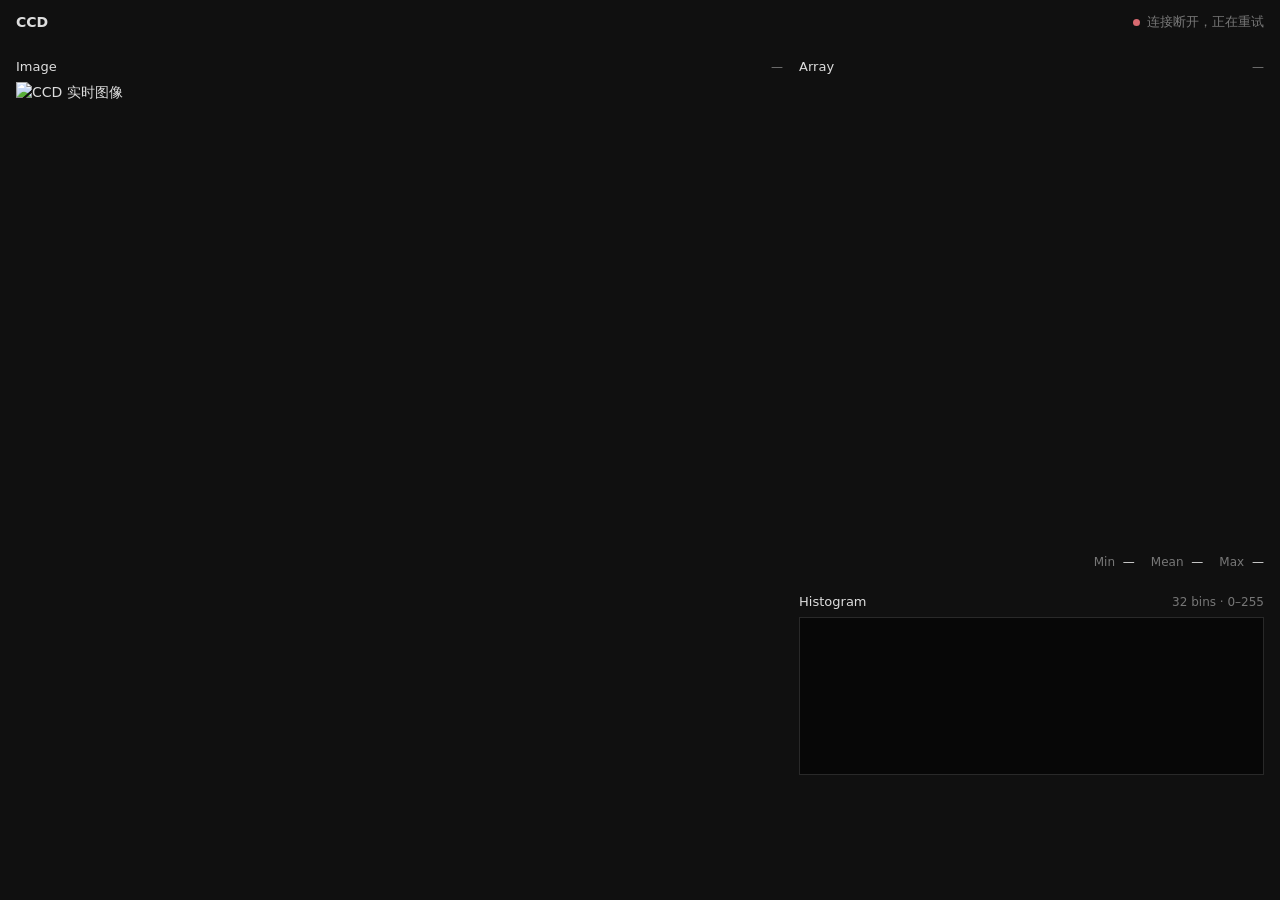
==== index.html @ 1f0e4356 "version 1.0" ====
<!doctype html>
<html lang="zh-CN">
<head>
  <meta charset="utf-8">
  <meta name="viewport" content="width=device-width, initial-scale=1">
  <title>CCD Monitor</title>
  <style>
    :root {
      color-scheme: dark;
      --bg: #101010;
      --surface: #070707;
      --line: #292929;
      --text: #ddd;
      --muted: #777;
      --accent: #66c9b8;
      --danger: #d86a70;
    }

    * {
      box-sizing: border-box;
    }

    body {
      min-width: 320px;
      min-height: 100vh;
      margin: 0;
      background: var(--bg);
      color: var(--text);
      font: 14px/1.5 system-ui, -apple-system, BlinkMacSystemFont, "Segoe UI", sans-serif;
    }

    header {
      display: flex;
      align-items: center;
      justify-content: space-between;
      height: 44px;
      padding: 0 16px;
    }

    h1,
    h2,
    p {
      margin: 0;
    }

    h1 {
      font-size: 14px;
      font-weight: 600;
    }

    .status {
      display: flex;
      align-items: center;
      gap: 7px;
      color: var(--muted);
      font-size: 13px;
    }

    .status-dot {
      width: 7px;
      height: 7px;
      border-radius: 50%;
      background: var(--danger);
    }

    .status[data-state="connected"] .status-dot {
      background: var(--accent);
    }

    main {
      display: grid;
      grid-template-columns: minmax(0, 1.65fr) minmax(320px, 1fr);
      align-items: start;
      gap: 16px;
      width: min(1500px, 100%);
      margin: 0 auto;
      padding: 8px 16px 16px;
    }

    .panel {
      min-width: 0;
    }

    .panel-header {
      display: flex;
      align-items: center;
      justify-content: space-between;
      height: 30px;
    }

    .panel-header h2 {
      font-size: 13px;
      font-weight: 500;
    }

    .panel-meta {
      color: var(--muted);
      font-size: 12px;
      font-variant-numeric: tabular-nums;
    }

    .visual {
      position: relative;
      display: grid;
      place-items: center;
      overflow: hidden;
    }

    .image-visual {
      min-height: 0;
    }

    #camera-image {
      display: block;
      width: 100%;
      height: auto;
    }

    .array-wrap {
      min-height: 0;
    }

    .side-column {
      display: grid;
      gap: 16px;
      min-width: 0;
    }

    #array-canvas {
      display: block;
      width: min(100%, 680px);
      height: auto;
      aspect-ratio: 1;
      image-rendering: pixelated;
    }

    .histogram-wrap {
      padding: 6px 8px 3px;
      border: 1px solid var(--line);
      background: var(--surface);
    }

    #histogram-canvas {
      display: block;
      width: 100%;
      height: auto;
    }

    .stats {
      display: flex;
      justify-content: flex-end;
      gap: 16px;
      padding-top: 6px;
      color: var(--muted);
      font-size: 12px;
    }

    .stats b {
      margin-left: 4px;
      color: var(--text);
      font-weight: 400;
      font-variant-numeric: tabular-nums;
    }

    @media (max-width: 900px) {
      header {
        padding: 0 12px;
      }

      main {
        grid-template-columns: 1fr;
        padding: 6px 12px 12px;
      }

    }
  </style>
</head>
<body>
  <header>
    <h1>CCD</h1>
    <div id="status" class="status" data-state="disconnected">
      <span class="status-dot" aria-hidden="true"></span>
      <span id="status-text">等待数据</span>
    </div>
  </header>

  <main>
    <section class="panel">
      <div class="panel-header">
        <h2>Image</h2>
        <span id="image-meta" class="panel-meta">—</span>
      </div>
      <div class="visual image-visual">
        <img id="camera-image" alt="CCD 实时图像">
      </div>
    </section>

    <div class="side-column">
      <section class="panel">
        <div class="panel-header">
          <h2>Array</h2>
          <span id="array-meta" class="panel-meta">—</span>
        </div>
        <div class="visual array-wrap">
          <canvas id="array-canvas" width="32" height="32"></canvas>
        </div>
        <div class="stats">
          <span>Min <b id="array-min">—</b></span>
          <span>Mean <b id="array-mean">—</b></span>
          <span>Max <b id="array-max">—</b></span>
        </div>
      </section>

      <section class="panel">
        <div class="panel-header">
          <h2>Histogram</h2>
          <span id="histogram-meta" class="panel-meta">32 bins · 0–255</span>
        </div>
        <div class="histogram-wrap">
          <canvas id="histogram-canvas" width="640" height="210"></canvas>
        </div>
      </section>
    </div>
  </main>

  <script>
    const cameraImage = document.querySelector('#camera-image');
    const arrayCanvas = document.querySelector('#array-canvas');
    const arrayContext = arrayCanvas.getContext('2d');
    const histogramCanvas = document.querySelector('#histogram-canvas');
    const histogramContext = histogramCanvas.getContext('2d');
    const status = document.querySelector('#status');
    const statusText = document.querySelector('#status-text');
    let objectUrl = null;

    function setConnectionState(connected, text = connected ? '数据已连接' : '等待数据') {
      status.dataset.state = connected ? 'connected' : 'disconnected';
      statusText.textContent = text;
    }

    function setImage(source) {
      if (!source) return;

      if (objectUrl) {
        URL.revokeObjectURL(objectUrl);
        objectUrl = null;
      }

      if (source instanceof Blob) {
        objectUrl = URL.createObjectURL(source);
        cameraImage.src = objectUrl;
      } else {
        cameraImage.src = source;
      }
    }

    function heatColor(value) {
      const x = Math.max(0, Math.min(1, value / 255));
      const hue = 255 - 255 * x;
      const lightness = 16 + 48 * Math.sin(Math.PI * x) + 20 * x;
      return `hsl(${hue} 88% ${lightness}%)`;
    }

    function setHistogram(values) {
      const binCount = 32;
      const counts = new Uint32Array(binCount);

      for (const value of values) {
        const normalized = Math.max(0, Math.min(255, Number(value)));
        const index = Math.min(binCount - 1, Math.floor(normalized / 256 * binCount));
        counts[index] += 1;
      }

      const width = histogramCanvas.width;
      const height = histogramCanvas.height;
      const plot = { left: 42, right: 12, top: 15, bottom: 30 };
      const plotWidth = width - plot.left - plot.right;
      const plotHeight = height - plot.top - plot.bottom;
      const maxCount = Math.max(1, ...counts);

      histogramContext.clearRect(0, 0, width, height);
      histogramContext.fillStyle = '#080808';
      histogramContext.fillRect(0, 0, width, height);

      histogramContext.strokeStyle = 'rgb(255 255 255 / 6%)';
      histogramContext.lineWidth = 1;
      for (let line = 0; line <= 4; line += 1) {
        const y = plot.top + plotHeight * line / 4 + 0.5;
        histogramContext.beginPath();
        histogramContext.moveTo(plot.left, y);
        histogramContext.lineTo(width - plot.right, y);
        histogramContext.stroke();
      }

      const gap = 2;
      const barWidth = plotWidth / binCount;
      histogramContext.fillStyle = '#66c9b8';

      counts.forEach((count, index) => {
        const barHeight = count / maxCount * plotHeight;
        histogramContext.fillRect(
          plot.left + index * barWidth + gap / 2,
          plot.top + plotHeight - barHeight,
          Math.max(1, barWidth - gap),
          barHeight,
        );
      });

      histogramContext.fillStyle = '#888';
      histogramContext.font = '12px system-ui, sans-serif';
      histogramContext.textBaseline = 'top';
      histogramContext.textAlign = 'left';
      histogramContext.fillText('0', plot.left, height - 21);
      histogramContext.textAlign = 'center';
      histogramContext.fillText('128', plot.left + plotWidth / 2, height - 21);
      histogramContext.textAlign = 'right';
      histogramContext.fillText('255', width - plot.right, height - 21);
      histogramContext.textBaseline = 'middle';
      histogramContext.fillText(String(maxCount), plot.left - 8, plot.top);

      document.querySelector('#histogram-meta').textContent =
        `${binCount} bins · ${values.length} samples`;
    }

    function setArray(values, height = null, width = null) {
      if (!values || values.length === 0) return;

      const nested = Array.isArray(values) && Array.isArray(values[0]);
      const rows = nested ? values : null;
      const flat = nested ? rows.flat().map(Number) : values;
      height ??= nested ? rows.length : 1;
      width ??= nested ? rows[0].length : flat.length;

      arrayCanvas.width = width;
      arrayCanvas.height = height;

      for (let y = 0; y < height; y += 1) {
        for (let x = 0; x < width; x += 1) {
          arrayContext.fillStyle = heatColor(Number(flat[y * width + x]));
          arrayContext.fillRect(x, y, 1, 1);
        }
      }

      const min = Math.min(...flat);
      const max = Math.max(...flat);
      const mean = flat.reduce((sum, value) => sum + value, 0) / flat.length;

      document.querySelector('#array-meta').textContent = `${height} × ${width}`;
      document.querySelector('#array-min').textContent = min.toFixed(2);
      document.querySelector('#array-mean').textContent = mean.toFixed(2);
      document.querySelector('#array-max').textContent = max.toFixed(2);
      setHistogram(flat);
    }

    function updateView({
      image,
      array,
      arrayRows = null,
      arrayColumns = null,
      frameId = null,
      timestamp = null,
    }) {
      setImage(image);
      setArray(array, arrayRows, arrayColumns);
      setConnectionState(true);

      const details = [];
      if (frameId !== null) details.push(`#${frameId}`);
      if (timestamp !== null) details.push(new Date(timestamp).toLocaleTimeString());
      document.querySelector('#image-meta').textContent = details.join(' · ') || 'LIVE';
    }

    // Integration point for tests and alternate transports.
    window.ccdView = { update: updateView, setConnectionState };

    function decodePacket(buffer) {
      const headerSize = 20;
      if (buffer.byteLength < headerSize) throw new Error('packet is too short');

      const view = new DataView(buffer);
      const frameId = view.getUint32(0, true);
      const timestamp = view.getFloat64(4, true);
      const rows = view.getUint16(12, true);
      const columns = view.getUint16(14, true);
      const jpegSize = view.getUint32(16, true);
      const arraySize = rows * columns * Float32Array.BYTES_PER_ELEMENT;
      const jpegOffset = headerSize + arraySize;

      if (jpegOffset + jpegSize !== buffer.byteLength) {
        throw new Error('packet size mismatch');
      }

      const array = new Float32Array(buffer.slice(headerSize, jpegOffset));
      const image = new Blob(
        [buffer.slice(jpegOffset, jpegOffset + jpegSize)],
        { type: 'image/jpeg' },
      );

      return { image, array, arrayRows: rows, arrayColumns: columns, frameId, timestamp };
    }

    function connect() {
      const scheme = location.protocol === 'https:' ? 'wss' : 'ws';
      const socket = new WebSocket(`${scheme}://${location.host}/ws`);
      socket.binaryType = 'arraybuffer';

      socket.addEventListener('open', () => {
        setConnectionState(true, '等待图像');
      });

      socket.addEventListener('message', (event) => {
        try {
          updateView(decodePacket(event.data));
        } catch (error) {
          console.error(error);
          setConnectionState(false, '数据格式错误');
        }
      });

      socket.addEventListener('close', () => {
        setConnectionState(false, '连接断开，正在重试');
        window.setTimeout(connect, 1500);
      });

      socket.addEventListener('error', () => socket.close());
    }

    function showDemo() {
      const size = 32;
      const values = Array.from({ length: size }, (_, y) =>
        Array.from({ length: size }, (_, x) => {
          const dx = x - 15.5;
          const dy = y - 15.5;
          return 225 * Math.exp(-(dx * dx + dy * dy) / 75) + 18 * Math.random();
        })
      );

      const demoCanvas = document.createElement('canvas');
      demoCanvas.width = 720;
      demoCanvas.height = 720;
      const context = demoCanvas.getContext('2d');
      const gradient = context.createRadialGradient(360, 345, 20, 360, 345, 330);
      gradient.addColorStop(0, '#e7e7e7');
      gradient.addColorStop(0.32, '#969696');
      gradient.addColorStop(1, '#101010');
      context.fillStyle = gradient;
      context.fillRect(0, 0, 720, 720);

      updateView({
        image: demoCanvas.toDataURL('image/jpeg', 0.9),
        array: values,
        frameId: 0,
        timestamp: Date.now(),
      });
      setConnectionState(false, '演示数据');
    }

    if (location.protocol === 'file:') {
      showDemo();
    } else {
      connect();
    }
  </script>
</body>
</html>
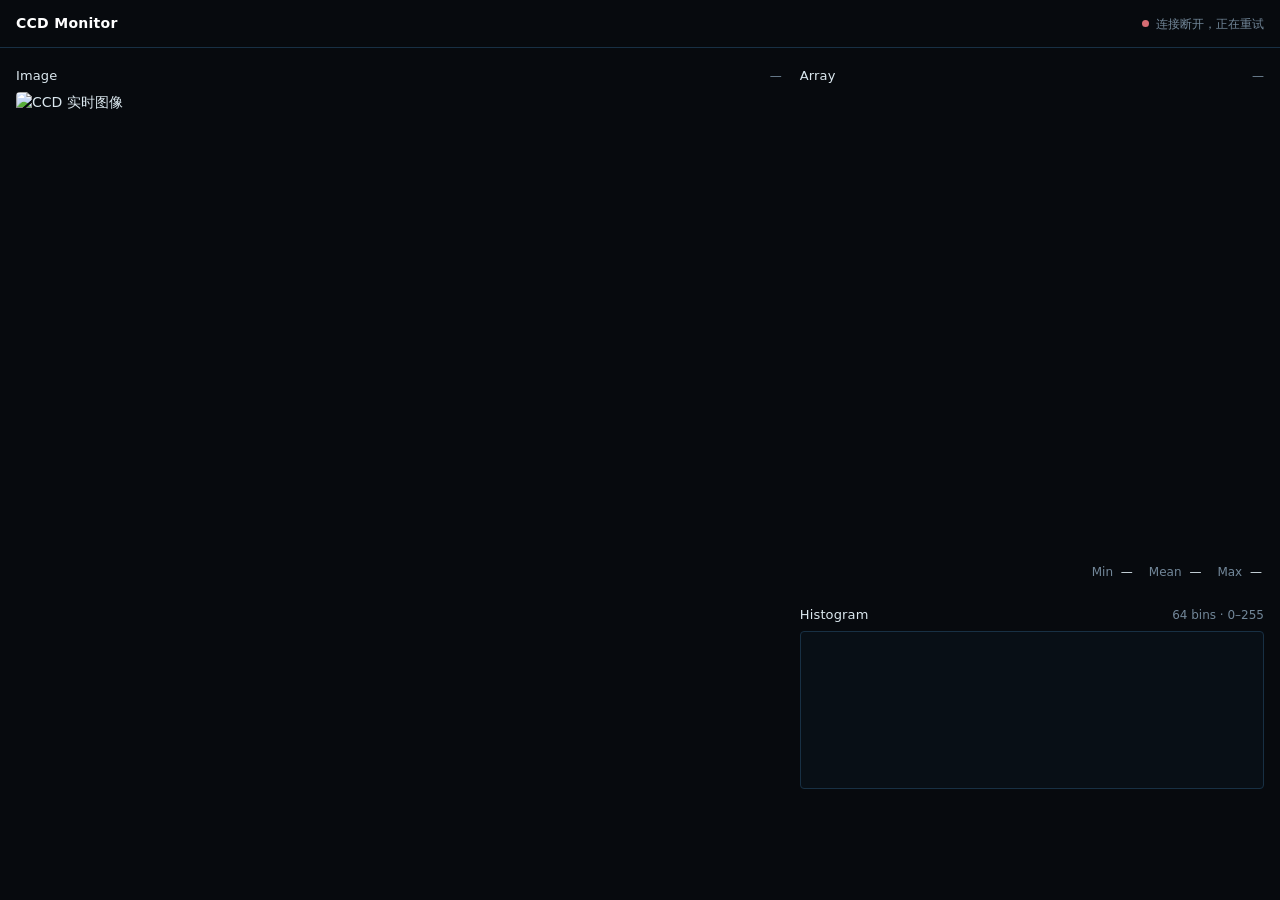
==== commit a9f7e6b6: "增加 ROI 网格，约定坐标顺序（row, col），尺寸顺序（height, width）" ====
--- a/index.html
+++ b/index.html
@@ -7,13 +7,13 @@
   <style>
     :root {
       color-scheme: dark;
-      --bg: #101010;
-      --surface: #070707;
-      --line: #292929;
-      --text: #ddd;
-      --muted: #777;
-      --accent: #66c9b8;
-      --danger: #d86a70;
+      --bg: #070a0e;
+      --surface: #080f16;
+      --line: #183044;
+      --text: #dbe8ef;
+      --muted: #728799;
+      --accent: #02bcf1;
+      --danger: #d66c73;
     }
 
     * {
@@ -27,13 +27,21 @@
       background: var(--bg);
       color: var(--text);
       font: 14px/1.5 system-ui, -apple-system, BlinkMacSystemFont, "Segoe UI", sans-serif;
+      font-feature-settings: "tnum";
     }
 
     header {
+      height: 48px;
+      border-bottom: 1px solid var(--line);
+    }
+
+    .topbar {
       display: flex;
       align-items: center;
       justify-content: space-between;
-      height: 44px;
+      width: min(1500px, 100%);
+      height: 100%;
+      margin: 0 auto;
       padding: 0 16px;
     }
 
@@ -44,8 +52,10 @@
     }
 
     h1 {
+      color: #fff;
       font-size: 14px;
       font-weight: 600;
+      letter-spacing: 0.02em;
     }
 
     .status {
@@ -53,7 +63,7 @@
       align-items: center;
       gap: 7px;
       color: var(--muted);
-      font-size: 13px;
+      font-size: 12px;
     }
 
     .status-dot {
@@ -71,10 +81,10 @@
       display: grid;
       grid-template-columns: minmax(0, 1.65fr) minmax(320px, 1fr);
       align-items: start;
-      gap: 16px;
+      gap: 18px;
       width: min(1500px, 100%);
       margin: 0 auto;
-      padding: 8px 16px 16px;
+      padding: 12px 16px 20px;
     }
 
     .panel {
@@ -85,12 +95,13 @@
       display: flex;
       align-items: center;
       justify-content: space-between;
-      height: 30px;
+      height: 32px;
     }
 
     .panel-header h2 {
       font-size: 13px;
       font-weight: 500;
+      letter-spacing: 0.01em;
     }
 
     .panel-meta {
@@ -104,6 +115,7 @@
       display: grid;
       place-items: center;
       overflow: hidden;
+      border-radius: 4px;
     }
 
     .image-visual {
@@ -116,13 +128,21 @@
       height: auto;
     }
 
+    #grid-canvas {
+      position: absolute;
+      inset: 0;
+      width: 100%;
+      height: 100%;
+      pointer-events: none;
+    }
+
     .array-wrap {
       min-height: 0;
     }
 
     .side-column {
       display: grid;
-      gap: 16px;
+      gap: 18px;
       min-width: 0;
     }
 
@@ -130,13 +150,14 @@
       display: block;
       width: min(100%, 680px);
       height: auto;
-      aspect-ratio: 1;
+      border-radius: 4px;
       image-rendering: pixelated;
     }
 
     .histogram-wrap {
       padding: 6px 8px 3px;
       border: 1px solid var(--line);
+      border-radius: 4px;
       background: var(--surface);
     }
 
@@ -150,7 +171,7 @@
       display: flex;
       justify-content: flex-end;
       gap: 16px;
-      padding-top: 6px;
+      padding: 7px 2px 0;
       color: var(--muted);
       font-size: 12px;
     }
@@ -163,7 +184,7 @@
     }
 
     @media (max-width: 900px) {
-      header {
+      .topbar {
         padding: 0 12px;
       }
 
@@ -177,10 +198,12 @@
 </head>
 <body>
   <header>
-    <h1>CCD</h1>
-    <div id="status" class="status" data-state="disconnected">
-      <span class="status-dot" aria-hidden="true"></span>
-      <span id="status-text">等待数据</span>
+    <div class="topbar">
+      <h1>CCD Monitor</h1>
+      <div id="status" class="status" data-state="disconnected">
+        <span class="status-dot" aria-hidden="true"></span>
+        <span id="status-text">等待数据</span>
+      </div>
     </div>
   </header>
 
@@ -192,6 +215,7 @@
       </div>
       <div class="visual image-visual">
         <img id="camera-image" alt="CCD 实时图像">
+        <canvas id="grid-canvas"></canvas>
       </div>
     </section>
 
@@ -214,7 +238,7 @@
       <section class="panel">
         <div class="panel-header">
           <h2>Histogram</h2>
-          <span id="histogram-meta" class="panel-meta">32 bins · 0–255</span>
+          <span id="histogram-meta" class="panel-meta">64 bins · 0–255</span>
         </div>
         <div class="histogram-wrap">
           <canvas id="histogram-canvas" width="640" height="210"></canvas>
@@ -225,6 +249,8 @@
 
   <script>
     const cameraImage = document.querySelector('#camera-image');
+    const gridCanvas = document.querySelector('#grid-canvas');
+    const gridContext = gridCanvas.getContext('2d');
     const arrayCanvas = document.querySelector('#array-canvas');
     const arrayContext = arrayCanvas.getContext('2d');
     const histogramCanvas = document.querySelector('#histogram-canvas');
@@ -232,6 +258,7 @@
     const status = document.querySelector('#status');
     const statusText = document.querySelector('#status-text');
     let objectUrl = null;
+    let grid = null;
 
     function setConnectionState(connected, text = connected ? '数据已连接' : '等待数据') {
       status.dataset.state = connected ? 'connected' : 'disconnected';
@@ -254,15 +281,54 @@
       }
     }
 
+    function drawGrid() {
+      if (!cameraImage.naturalWidth || !cameraImage.naturalHeight) return;
+
+      const displayHeight = cameraImage.clientHeight;
+      const displayWidth = cameraImage.clientWidth;
+      const pixelRatio = window.devicePixelRatio || 1;
+      gridCanvas.height = Math.round(displayHeight * pixelRatio);
+      gridCanvas.width = Math.round(displayWidth * pixelRatio);
+      gridContext.setTransform(pixelRatio, 0, 0, pixelRatio, 0, 0);
+      gridContext.clearRect(0, 0, displayWidth, displayHeight);
+      if (!grid) return;
+
+      const { row, column, height, width, rows, columns } = grid;
+      const scaleY = displayHeight / cameraImage.naturalHeight;
+      const scaleX = displayWidth / cameraImage.naturalWidth;
+
+      gridContext.beginPath();
+      for (let x = 0; x <= columns; x += 1) {
+        const position = (column + width * x / columns) * scaleX;
+        gridContext.moveTo(position, row * scaleY);
+        gridContext.lineTo(position, (row + height) * scaleY);
+      }
+      for (let y = 0; y <= rows; y += 1) {
+        const position = (row + height * y / rows) * scaleY;
+        gridContext.moveTo(column * scaleX, position);
+        gridContext.lineTo((column + width) * scaleX, position);
+      }
+
+      gridContext.strokeStyle = 'rgb(0 12 24 / 55%)';
+      gridContext.lineWidth = 2;
+      gridContext.stroke();
+      gridContext.strokeStyle = 'rgb(2 188 241 / 58%)';
+      gridContext.lineWidth = 1;
+      gridContext.stroke();
+    }
+
+    cameraImage.addEventListener('load', drawGrid);
+    new ResizeObserver(drawGrid).observe(cameraImage);
+
     function heatColor(value) {
       const x = Math.max(0, Math.min(1, value / 255));
-      const hue = 255 - 255 * x;
-      const lightness = 16 + 48 * Math.sin(Math.PI * x) + 20 * x;
-      return `hsl(${hue} 88% ${lightness}%)`;
+      const saturation = 28 - 10 * x;
+      const lightness = 6 + 86 * x;
+      return `hsl(202 ${saturation}% ${lightness}%)`;
     }
 
     function setHistogram(values) {
-      const binCount = 32;
+      const binCount = 64;
       const counts = new Uint32Array(binCount);
 
       for (const value of values) {
@@ -279,7 +345,7 @@
       const maxCount = Math.max(1, ...counts);
 
       histogramContext.clearRect(0, 0, width, height);
-      histogramContext.fillStyle = '#080808';
+      histogramContext.fillStyle = '#080f16';
       histogramContext.fillRect(0, 0, width, height);
 
       histogramContext.strokeStyle = 'rgb(255 255 255 / 6%)';
@@ -294,7 +360,7 @@
 
       const gap = 2;
       const barWidth = plotWidth / binCount;
-      histogramContext.fillStyle = '#66c9b8';
+      histogramContext.fillStyle = '#029dce';
 
       counts.forEach((count, index) => {
         const barHeight = count / maxCount * plotHeight;
@@ -306,7 +372,7 @@
         );
       });
 
-      histogramContext.fillStyle = '#888';
+      histogramContext.fillStyle = '#728799';
       histogramContext.font = '12px system-ui, sans-serif';
       histogramContext.textBaseline = 'top';
       histogramContext.textAlign = 'left';
@@ -357,9 +423,24 @@
       array,
       arrayRows = null,
       arrayColumns = null,
+      roiRow = null,
+      roiColumn = null,
+      roiHeight = null,
+      roiWidth = null,
       frameId = null,
       timestamp = null,
     }) {
+      grid = [roiRow, roiColumn, roiHeight, roiWidth, arrayRows, arrayColumns]
+        .every(Number.isFinite)
+        ? {
+            row: roiRow,
+            column: roiColumn,
+            height: roiHeight,
+            width: roiWidth,
+            rows: arrayRows,
+            columns: arrayColumns,
+          }
+        : null;
       setImage(image);
       setArray(array, arrayRows, arrayColumns);
       setConnectionState(true);
@@ -374,15 +455,19 @@
     window.ccdView = { update: updateView, setConnectionState };
 
     function decodePacket(buffer) {
-      const headerSize = 20;
+      const headerSize = 28;
       if (buffer.byteLength < headerSize) throw new Error('packet is too short');
 
       const view = new DataView(buffer);
       const frameId = view.getUint32(0, true);
       const timestamp = view.getFloat64(4, true);
-      const rows = view.getUint16(12, true);
-      const columns = view.getUint16(14, true);
-      const jpegSize = view.getUint32(16, true);
+      const roiRow = view.getUint16(12, true);
+      const roiColumn = view.getUint16(14, true);
+      const roiHeight = view.getUint16(16, true);
+      const roiWidth = view.getUint16(18, true);
+      const rows = view.getUint16(20, true);
+      const columns = view.getUint16(22, true);
+      const jpegSize = view.getUint32(24, true);
       const arraySize = rows * columns * Float32Array.BYTES_PER_ELEMENT;
       const jpegOffset = headerSize + arraySize;
 
@@ -396,7 +481,18 @@
         { type: 'image/jpeg' },
       );
 
-      return { image, array, arrayRows: rows, arrayColumns: columns, frameId, timestamp };
+      return {
+        image,
+        array,
+        arrayRows: rows,
+        arrayColumns: columns,
+        roiRow,
+        roiColumn,
+        roiHeight,
+        roiWidth,
+        frameId,
+        timestamp,
+      };
     }
 
     function connect() {
@@ -426,29 +522,108 @@
     }
 
     function showDemo() {
-      const size = 32;
-      const values = Array.from({ length: size }, (_, y) =>
-        Array.from({ length: size }, (_, x) => {
-          const dx = x - 15.5;
-          const dy = y - 15.5;
-          return 225 * Math.exp(-(dx * dx + dy * dy) / 75) + 18 * Math.random();
-        })
+      const cameraHeight = 3072;
+      const cameraWidth = 4096;
+      const roiRow = 768;
+      const roiColumn = 1024;
+      const roiHeight = 1536;
+      const roiWidth = 2048;
+      const blockSize = 32;
+      const grayLevels = [0, 85, 170, 255];
+      const maxOffset = 4;
+      const noiseAmplitude = 3;
+      const fadeWidth = 384;
+      const darkLevel = 3;
+      const imageBlockHeight = cameraHeight / blockSize;
+      const imageBlockWidth = cameraWidth / blockSize;
+      const arrayHeight = roiHeight / blockSize;
+      const arrayWidth = roiWidth / blockSize;
+      const offsetRow = Math.floor(Math.random() * (2 * maxOffset + 1)) - maxOffset;
+      const offsetColumn = Math.floor(Math.random() * (2 * maxOffset + 1)) - maxOffset;
+      const imageValues = Array.from({ length: imageBlockHeight }, () =>
+        Array.from({ length: imageBlockWidth }, () =>
+          grayLevels[Math.floor(Math.random() * grayLevels.length)]
+        )
       );
 
       const demoCanvas = document.createElement('canvas');
-      demoCanvas.width = 720;
-      demoCanvas.height = 720;
+      demoCanvas.height = cameraHeight;
+      demoCanvas.width = cameraWidth;
       const context = demoCanvas.getContext('2d');
-      const gradient = context.createRadialGradient(360, 345, 20, 360, 345, 330);
-      gradient.addColorStop(0, '#e7e7e7');
-      gradient.addColorStop(0.32, '#969696');
-      gradient.addColorStop(1, '#101010');
-      context.fillStyle = gradient;
-      context.fillRect(0, 0, 720, 720);
+      context.fillStyle = `rgb(${darkLevel} ${darkLevel} ${darkLevel})`;
+      context.fillRect(0, 0, cameraWidth, cameraHeight);
+
+      const regionRow = roiRow - fadeWidth;
+      const regionColumn = roiColumn - fadeWidth;
+      const regionHeight = roiHeight + 2 * fadeWidth;
+      const regionWidth = roiWidth + 2 * fadeWidth;
+      const imageData = context.createImageData(regionWidth, regionHeight);
+      const sums = new Float64Array(arrayHeight * arrayWidth);
+
+      function edgeFade(position, begin, end) {
+        if (position < begin) {
+          const x = (position - begin + fadeWidth) / fadeWidth;
+          return x * x * (3 - 2 * x);
+        }
+        if (position >= end) {
+          const x = (end + fadeWidth - position) / fadeWidth;
+          return x * x * (3 - 2 * x);
+        }
+        return 1;
+      }
+
+      let pixel = 0;
+      for (let localRow = 0; localRow < regionHeight; localRow += 1) {
+        const imageRow = regionRow + localRow;
+        const fadeY = edgeFade(imageRow, roiRow, roiRow + roiHeight);
+        const blockRow = Math.floor((imageRow - offsetRow) / blockSize);
+
+        for (let localColumn = 0; localColumn < regionWidth; localColumn += 1) {
+          const imageColumn = regionColumn + localColumn;
+          const fadeX = edgeFade(imageColumn, roiColumn, roiColumn + roiWidth);
+          const blockColumn = Math.floor((imageColumn - offsetColumn) / blockSize);
+          const base = imageValues[blockRow][blockColumn];
+          const noise = (2 * Math.random() - 1) * noiseAmplitude;
+          const fade = fadeY * fadeX;
+          const value = Math.max(
+            0,
+            Math.min(255, Math.round(darkLevel + (base + noise - darkLevel) * fade)),
+          );
+
+          imageData.data[pixel] = value;
+          imageData.data[pixel + 1] = value;
+          imageData.data[pixel + 2] = value;
+          imageData.data[pixel + 3] = 255;
+          pixel += 4;
+
+          if (
+            imageRow >= roiRow && imageRow < roiRow + roiHeight &&
+            imageColumn >= roiColumn && imageColumn < roiColumn + roiWidth
+          ) {
+            const arrayRow = Math.floor((imageRow - roiRow) / blockSize);
+            const arrayColumn = Math.floor((imageColumn - roiColumn) / blockSize);
+            sums[arrayRow * arrayWidth + arrayColumn] += value;
+          }
+        }
+      }
+      context.putImageData(imageData, regionColumn, regionRow);
+
+      const pixelsPerCell = blockSize * blockSize;
+      const values = Array.from({ length: arrayHeight }, (_, row) =>
+        Array.from({ length: arrayWidth }, (_, column) =>
+          sums[row * arrayWidth + column] / pixelsPerCell
+        )
+      );
 
       updateView({
         image: demoCanvas.toDataURL('image/jpeg', 0.9),
         array: values,
+        arrayRows: arrayHeight,
+        arrayColumns: arrayWidth,
+        roiRow,
+        roiColumn,
+        roiHeight,
+        roiWidth,
         frameId: 0,
         timestamp: Date.now(),
       });
